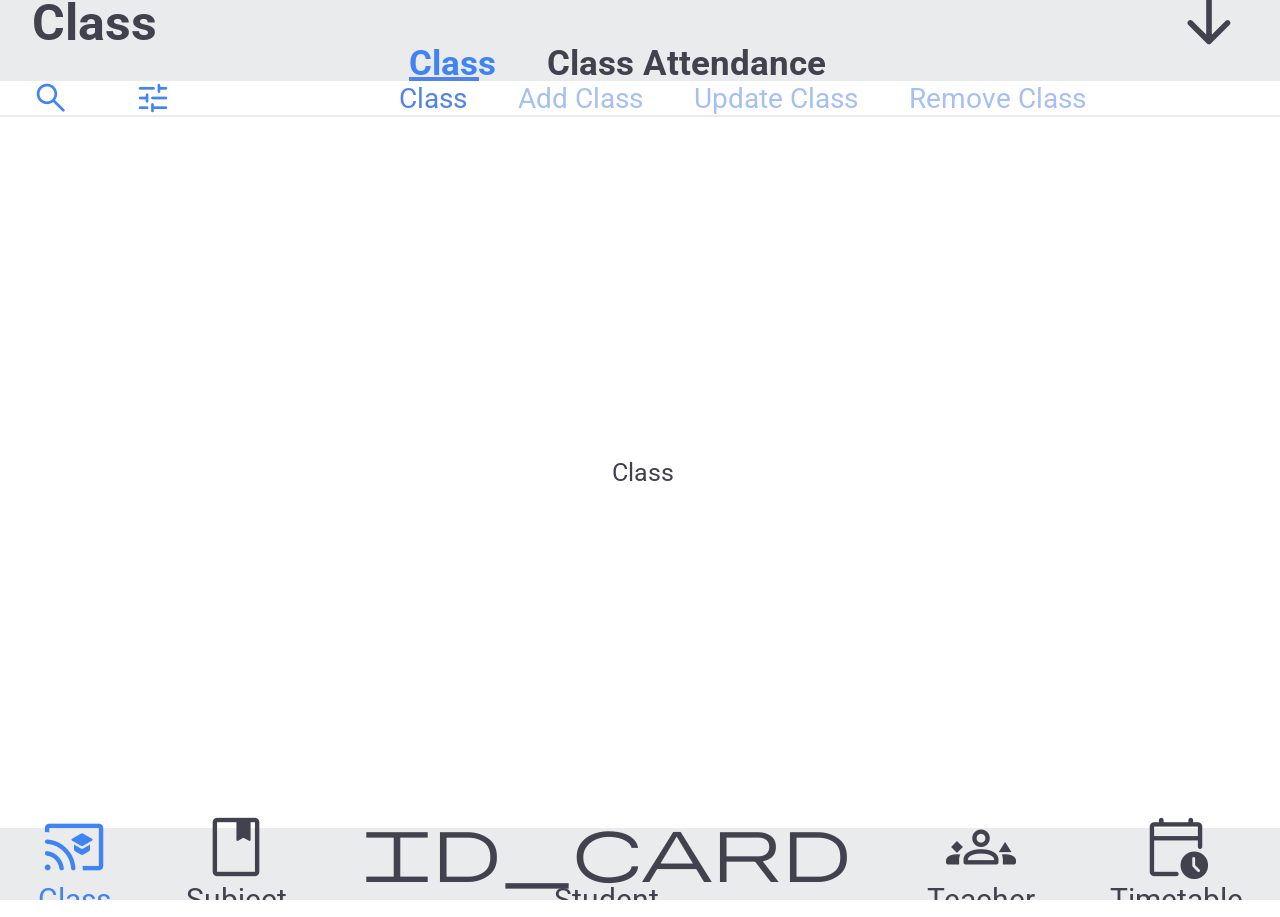
==== index.html @ 46c59eff "Update index.html" ====
<!DOCTYPE html>
<html lang="en">

<head>
  <meta charset="UTF-8">
  <title>School</title>
  <link href="https://fonts.googleapis.com/css2?family=Roboto:wght@300;400;500;700&display=swap" rel="stylesheet">
  <link href="https://fonts.googleapis.com/css2?family=Material+Symbols+Rounded" rel="stylesheet">
  <link href="style.css" rel="stylesheet">
</head>

<body>

  <div class="app">

    <div class="profile" id="profile">

      <div class="profile_header">
        <div onclick="openMainProfile()">School</div>
        <span class="material-symbols-rounded profile_header_icon" onclick="closeProfile()">close</span>
      </div>
      <div class="profile_content">
        <span>School</span>
      </div>

    </div>
    
    <div class="main_profile" id="main_profile">

      <div class="main_profile_header">
        <span class="material-symbols-rounded main_profile_header_icon m_p_h_text" onclick="closeMainProfile()">arrow_back_ios_new</span>
        <div class="m_p_h_text">School</div>
        <div class="m_p_h_text">School</div>
      </div>
      <div class="main_profile_user">
        <span>School</span>
      </div>
      <div class="main_profile_content">
        <span>School</span>
      </div>

    </div>

    <div class="search" id="search">

      <div class="search_header">
        <div onclick="closeSearch()">Cancel</div>
        <div class="search_todo" id="search_todo">Search</div>
        <div class="search_done">Done</div>
      </div>
      <div class="search_content">
        <div>Search</div>
      </div>

    </div>

    <div class="filter" id="filter">

      <div class="filter_header">
        <div onclick="closeFilter()">Cancel</div>
        <div class="filter_todo" id="filter_todo">Filter</div>
        <div class="filter_done">Done</div>
      </div>
      <div class="filter_content">
        <div>Filter</div>
      </div>

    </div>

    <div class="features">

      <div class="header">
        <span id="header_1">Class</span>
        <span class="material-symbols-rounded header_icon" onclick="openProfile()">arrow_downward_alt</span>
      </div>

      <div class="tabs">
        <span class="tab" id="tab_1" onclick="selectOption('a')">Class</span>
        <span class="tab" id="tab_2" onclick="selectOption('b')">Class Attendance</span>
        <span class="tab" id="tab_3" onclick="selectOption('c')"></span>
      </div>

      <div class="todo">

        <div class="todo_icons">
          <span class="material-symbols-rounded search_icon" onclick="openSearch()">search</span>
          <span class="material-symbols-rounded filter_icon" onclick="openFilter()">tune</span>
        </div>

        <div class="todo_tabs">
          <span class="todo_tab" id="todo_tab_1">Class</span>
          <span class="todo_tab" id="todo_tab_2">Add Class</span>
          <span class="todo_tab" id="todo_tab_3">Update Class</span>
          <span class="todo_tab" id="todo_tab_4">Remove Class</span>
        </div>

      </div>

      <div class="content">
        <span id="content_1">Class</span>
      </div>

      <div class="main_tabs">
        <div class="main_tab" onclick="selectTab('class')"><span class="material-symbols-rounded main_tabs_icon">cast_for_education</span>Class</div>
        <div class="main_tab" onclick="selectTab('subject')"><span class="material-symbols-rounded main_tabs_icon">book</span>Subject</div>
        <div class="main_tab" onclick="selectTab('student')"><span class="material-symbols-rounded main_tabs_icon">id_card</span>Student</div>
        <div class="main_tab" onclick="selectTab('teacher')"><span class="material-symbols-rounded main_tabs_icon">groups_3</span>Teacher</div>
        <div class="main_tab" onclick="selectTab('timetable')"><span class="material-symbols-rounded main_tabs_icon">calendar_clock</span>Timetable</div>
      </div>

    </div>

  </div>

  <script src="script.js"></script>

</body>

</html>
---- style.css ----
* {
  margin: 0;
  padding: 0;
  box-sizing: border-box;
}

html, body {
  overflow: hidden;
  font-family: 'Roboto', sans-serif;
}

.app {
  inset: 0;
  height: 100dvh;
  width: 100vw;
}

.profile {
  position: fixed;
  z-index: 3;
  inset: 0;
  height: 45dvh;
  width: 100vw;
  display: flex;
  flex-direction: column;
  transform: translateY(-100%);
  transition: transform 0.5s ease;
}
.profile.active {
  transform: translateY(0);
}

.profile_header {
  height: 5dvh;
  display: flex;
  justify-content: space-between;
  align-items: center;
  background: #eaebec;
  color: #42424f;
  padding: 0dvh 2vw 0dvh 2.5vw;
  font-size: 50px;
  font-weight: bold;
}
.profile_header .profile_header_icon {
  font-size: 75px;
}

.profile_content {
  height: 40dvh;
  display: flex;
  justify-content: center;
  align-items: center;
  background: #eaebec;
  color: #42424f;
  padding: 0dvh 2vw 0dvh 2.5vw;
  font-size: 25px;
}

.main_profile {
  position: fixed;
  z-index: 4;
  inset: 0;
  height: 100dvh;
  width: 100vw;
  display: flex;
  flex-direction: column;
  transform: translateX(100%);
  transition: transform 0.5s ease;
}
.main_profile.active {
  transform: translateX(0);
}

.main_profile_header {
  height: 20dvh;
  display: flex;
  justify-content: space-between;
  align-items: flex-start;
  background: #eaebec;
  color: #42424f;
  padding: 0.75dvh 0vw 0dvh 0.5vw;
  font-size: 50px;
  font-weight: bold;
}
.main_profile_header .main_profile_header_icon {
  font-size: 70px;
}

.main_profile_user {
  position: fixed;
  z-index: 5;
  left: 7.5vw;
  top: 8dvh;
  height: 24dvh;
  width: 85vw;
  display: flex;
  justify-content: center;
  align-items: center;
  background: #fafafb;
  color: #42424f;
  border-radius: 20px;
  padding: 0dvh 2vw 0dvh 2vw;
  font-size: 25px;
}

.main_profile_content {
  height: 80dvh;
  display: flex;
  justify-content: center;
  align-items: center;
  background: #ffffe;
  color: #42424f;
  padding: 0dvh 2vw 0dvh 2vw;
  font-size: 25px;
}

.search {
  position: fixed;
  z-index: 2;
  inset: 0;
  height: 60dvh;
  width: 90vw;
  display: flex;
  flex-direction: column;
  border-radius: 10px;
  overflow: hidden;
  transform: translateX(-100%);
}
.search.active {
  left: 5vw;
  top: 22dvh;
  transform: translateX(0);
}

.search_header {
  height: 4dvh;
  display: flex;
  justify-content: space-between;
  align-items: center;
  background: #eaebec;
  color: #42424f;
  border-bottom: 2px solid #eaebec;
  padding: 0 2vw;
  font-size: 28px;
}
.search_todo, .search_done {
  font-weight: bold;
}
.search_todo {
  color: #4083f2;
}
.search_done {
  opacity: 0.4;
}

.search_content {
  height: 56dvh;
  display: flex;
  justify-content: center;
  align-items: center;
  background: #eaebec;
  color: #42424f;
  padding: 0 2vw;
  font-size: 25px;
}

.filter {
  position: fixed;
  z-index: 1;
  inset: 0;
  height: 60dvh;
  width: 90vw;
  display: flex;
  flex-direction: column;
  border-radius: 10px;
  overflow: hidden;
  transform: translateX(-100%);
}
.filter.active {
  left: 5vw;
  top: 22dvh;
  transform: translateX(0);
}

.filter_header {
  height: 4dvh;
  display: flex;
  justify-content: space-between;
  align-items: center;
  background: #eaebec;
  color: #42424f;
  border-bottom: 2px solid #eaebec;
  padding: 0 2vw;
  font-size: 28px;
}
.filter_todo, .filter_done {
  font-weight: bold;
}
.filter_todo {
  color: #4083f2;
}
.filter_done {
  opacity: 0.4;
}

.filter_content {
  height: 56dvh;
  display: flex;
  justify-content: center;
  align-items: center;
  background: #eaebec;
  color: #42424f;
  padding: 0 2vw;
  font-size: 25px;
}

.features {
  inset: 0;
  height: 100dvh;
  width: 100vw;
  display: flex;
  flex-direction: column;
  transition: transform 0.5s ease;
}

.header {
  height: 5dvh;
  display: flex;
  justify-content: space-between;
  align-items: center;
  background: #eaebec;
  color: #42424f;
  padding: 0dvh 2vw 0dvh 2.5vw;
  font-size: 50px;
  font-weight: bold;
}
.header .header_icon {
  font-size: 90px;
}

.tabs {
  height: 4dvh;
  display: flex;
  justify-content: center;
  align-items: center;
  background: #eaebec;
  color: #42424f;
  padding: 0dvh 2vw 0dvh 2.5vw;
  gap: 4vw;
  font-size: 35px;
  font-weight: bold;
}

.tab {
  height: 4dvh;
  display: flex;
  justify-content: center;
  align-items: center;
  white-space: nowrap;
}
.tab.active {
  background: linear-gradient(#5282eb, #5282eb) bottom left;
  background-size: 70px 4px;
  background-repeat: no-repeat;
  color: #4083f2;
}

.todo {
  height: 4dvh;
  width: 100%;
  display: flex;
  justify-content: center;
  align-items: center;
  background: #ffffe;
  border-bottom: 2px solid #eaebec;
  padding: 0dvh 2vw 0dvh 2.5vw;
  overflow-x: hidden;
}

.todo_icons {
  width: 30%;
  display: flex;
  justify-content: flex-start;
  align-items: center;
  color: #4184f3;
  gap: 5vw;
}
.search_icon, .filter_icon {
  font-size: 38px;
  white-space: nowrap;
}

.todo_tabs {
  width: 70%;
  display: flex;
  justify-content: flex-start;
  align-items: center;
  color: #a6c0f3;
  padding: 0dvh 2vw 0dvh 0vw;
  gap: 4vw;
  font-size: 28px;
  overflow-x: auto;
}
.todo_tabs::-webkit-scrollbar {
  display: none;
}
.todo_tab {
  white-space: nowrap;
}
.todo_tab.active {
  color: #5282eb;
}

.content {
  height: 79dvh;
  display: flex;
  justify-content: center;
  align-items: center;
  background: #ffffe;
  color: #42424f;
  padding: 0dvh 2vw 0dvh 2.5vw;
  font-size: 25px;
}

.main_tabs {
  height: 8dvh;
  display: flex;
  justify-content: space-around;
  align-items: center;
  background: #eaebec;
  color: #42424f;
}
.main_tabs .main_tab {
  display: flex;
  flex-direction: column;
  justify-content: center;
  align-items: center;
  font-size: 30px;
}
.main_tab.active {
  color: #4083f2;
}
.main_tabs .main_tabs_icon {
  font-size: 70px;
}





/*
position: fixed;
bottom: 0;
width: 100%;
display: flex;
justify-content: space-between;
align-items: flex-start;
background: #42424f;
color: #eaebec;
border-radius: 30px 30px 0 0;
font-weight: bold;
border-bottom: 4px solid #5282eb;
padding: 0dvh 2vw 0dvh 2.5vw;
gap: 5px;
*/
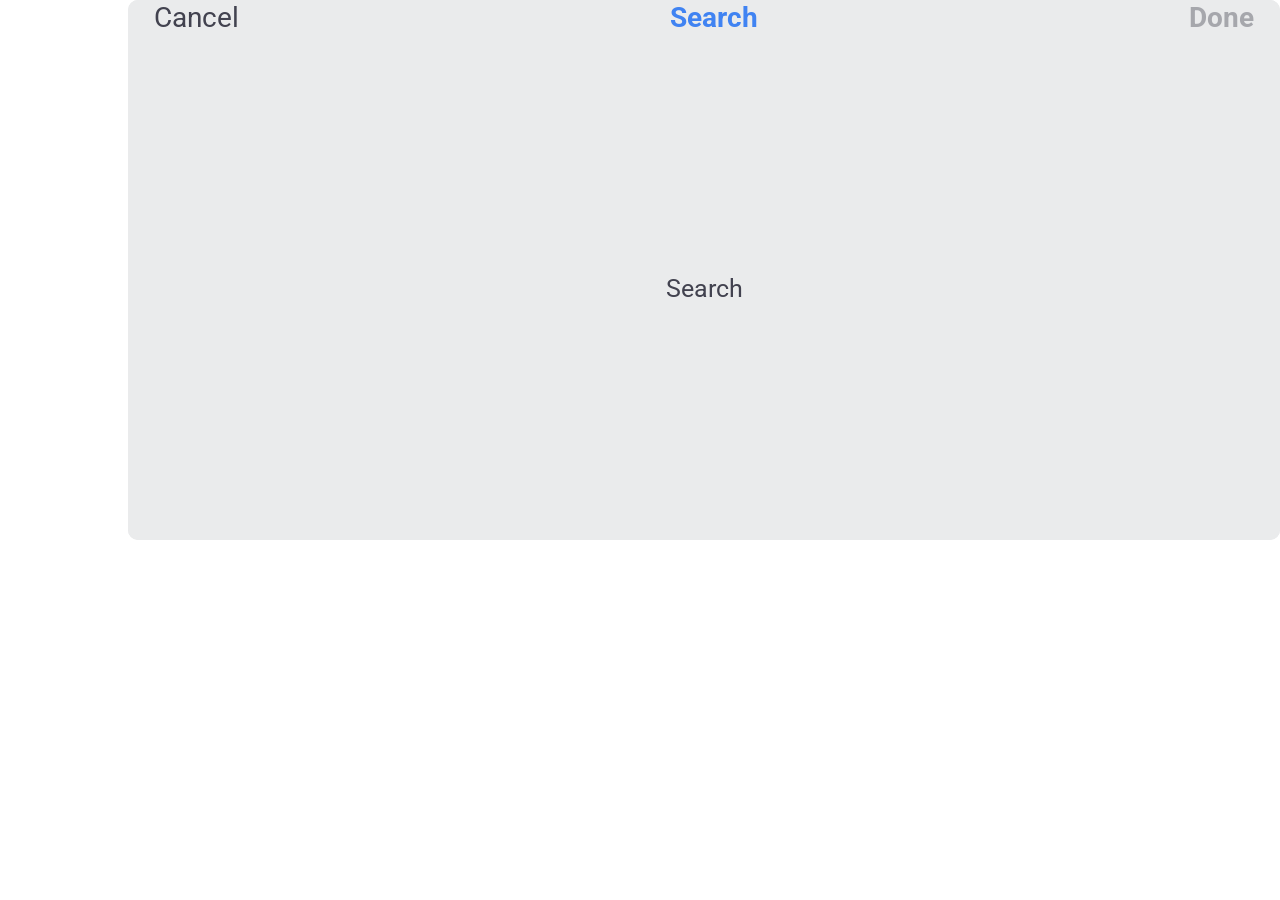
==== commit 9c0408d6: "Update index.html" ====
--- a/index.html
+++ b/index.html
@@ -28,9 +28,10 @@
     <div class="main_profile" id="main_profile">
 
       <div class="main_profile_header">
-        <span class="material-symbols-rounded main_profile_header_icon m_p_h_text" onclick="closeMainProfile()">arrow_back_ios_new</span>
-        <div class="m_p_h_text">School</div>
-        <div class="m_p_h_text">School</div>
+        <div class="m_p_h_tab" onclick="closeMainProfile()">
+        <span class="material-symbols-rounded main_profile_header_icon">arrow_back_ios_new</span>
+        <div class="m_p_h_tab">School</div>
+        <div class="m_p_h_tab">School</div>
       </div>
       <div class="main_profile_user">
         <span>School</span>
--- a/style.css
+++ b/style.css
@@ -84,6 +84,9 @@
 }
 .main_profile_header .main_profile_header_icon {
   font-size: 70px;
+}
+m_p_h_tab {
+  
 }
 
 .main_profile_user {
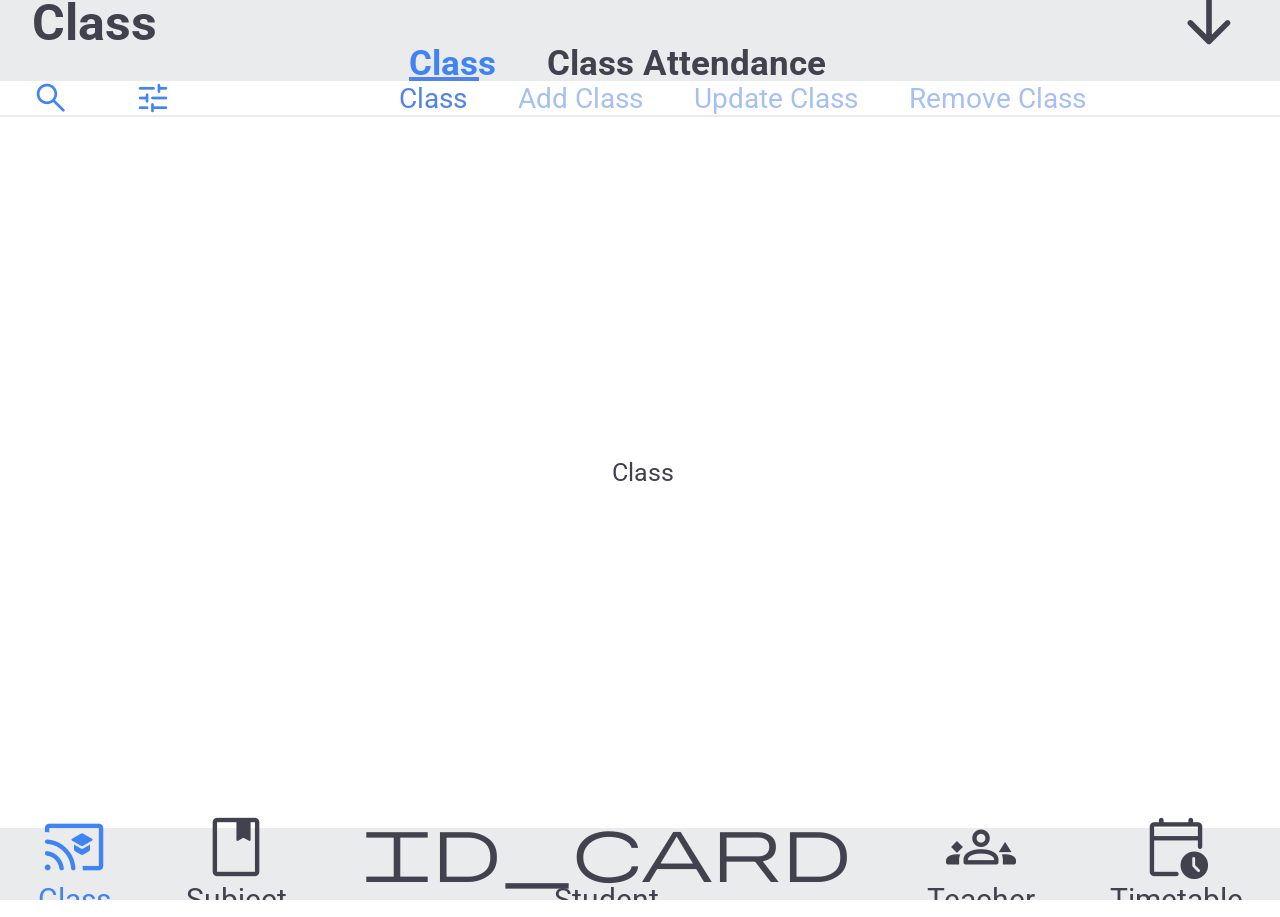
==== commit 6ecd803d: "Update index.html" ====
--- a/index.html
+++ b/index.html
@@ -29,7 +29,8 @@
 
       <div class="main_profile_header">
         <div class="m_p_h_tab" onclick="closeMainProfile()">
-        <span class="material-symbols-rounded main_profile_header_icon">arrow_back_ios_new</span>
+          <span class="material-symbols-rounded main_profile_header_icon">arrow_back_ios_new</span>
+        </div>
         <div class="m_p_h_tab">School</div>
         <div class="m_p_h_tab">School</div>
       </div>
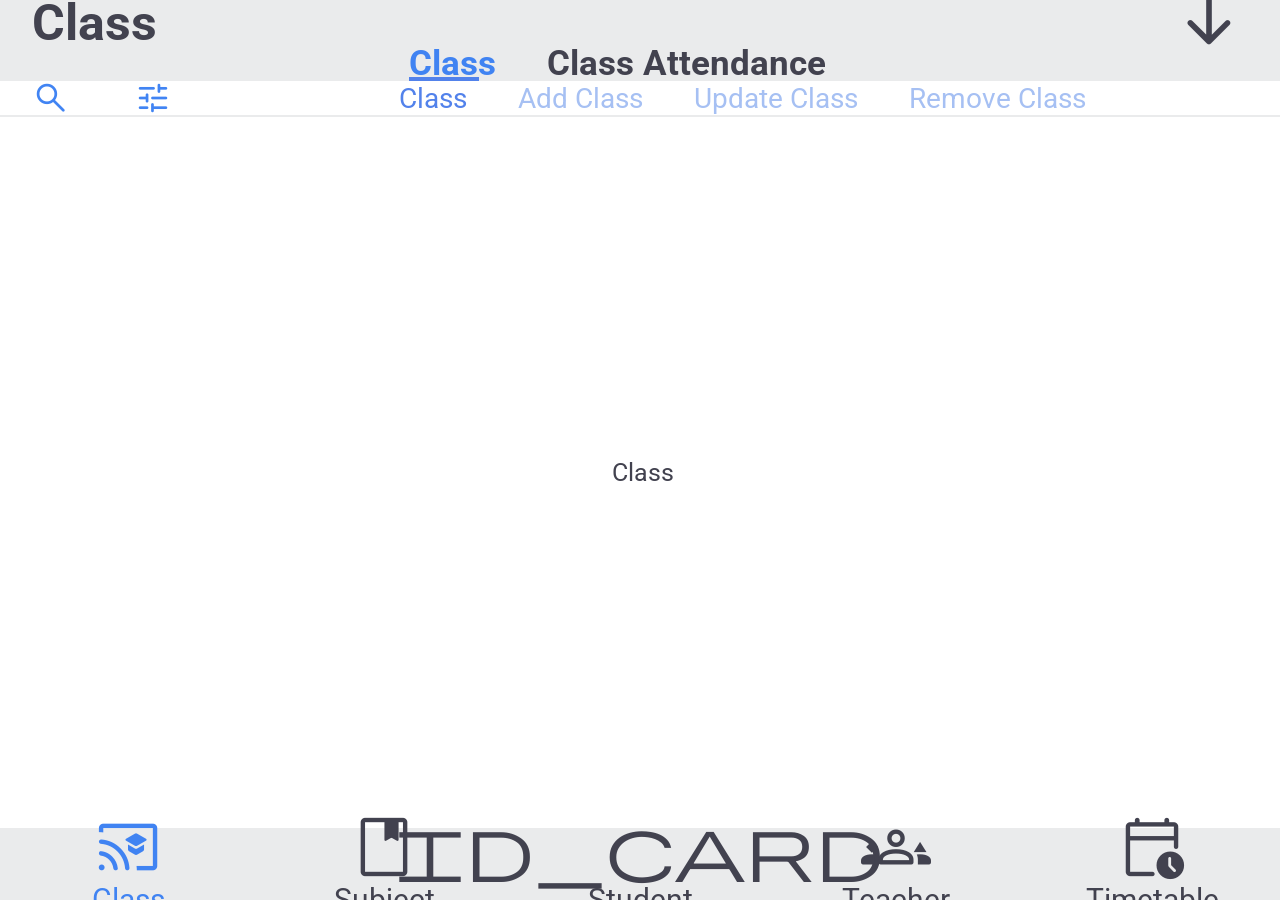
==== commit 4a733595: "Update index.html" ====
--- a/index.html
+++ b/index.html
@@ -32,10 +32,22 @@
           <span class="material-symbols-rounded main_profile_header_icon">arrow_back_ios_new</span>
         </div>
         <div class="m_p_h_tab">School</div>
-        <div class="m_p_h_tab">School</div>
+        <div class="m_p_h_tab"></div>
       </div>
       <div class="main_profile_user">
-        <span>School</span>
+        <div class="main_profile_user_details">
+          <div class="m_p_u_text">
+            <span>DEMO USER</span>
+            <span>demo@abcd.com</span>
+          </div>
+          <div class="m_p_u_image">
+            <span>DU</span>
+          </div>
+        </div>
+        <div class="main_profile_user_features">
+          <div class="m_p_u_year">Year 2025</div>
+          <div class="m_p_u_ai">AI</div>
+        </div>
       </div>
       <div class="main_profile_content">
         <span>School</span>
--- a/style.css
+++ b/style.css
@@ -74,19 +74,29 @@
 .main_profile_header {
   height: 20dvh;
   display: flex;
-  justify-content: space-between;
+  justify-content: center;
   align-items: flex-start;
   background: #eaebec;
   color: #42424f;
-  padding: 0.75dvh 0vw 0dvh 0.5vw;
+  padding: 0dvh 0vw 0dvh 0vw;
   font-size: 50px;
   font-weight: bold;
 }
-.main_profile_header .main_profile_header_icon {
-  font-size: 70px;
-}
-m_p_h_tab {
-  
+.main_profile_header .m_p_h_tab {
+  height: 5dvh;
+  width: 33vw;
+  display: flex;
+  align-items: center;
+}
+.main_profile_header .m_p_h_tab:first-child {
+  justify-content: flex-start;
+}
+.main_profile_header .m_p_h_tab:not(:first-child) {
+  justify-content: center;
+}
+.main_profile_header_icon {
+  font-size: 65px;
+  padding: 0.25dvh 0vw 0dvh 0vw;
 }
 
 .main_profile_user {
@@ -328,12 +338,13 @@
 .main_tabs {
   height: 8dvh;
   display: flex;
-  justify-content: space-around;
+  justify-content: center;
   align-items: center;
   background: #eaebec;
   color: #42424f;
 }
 .main_tabs .main_tab {
+  width: 20vw;
   display: flex;
   flex-direction: column;
   justify-content: center;
